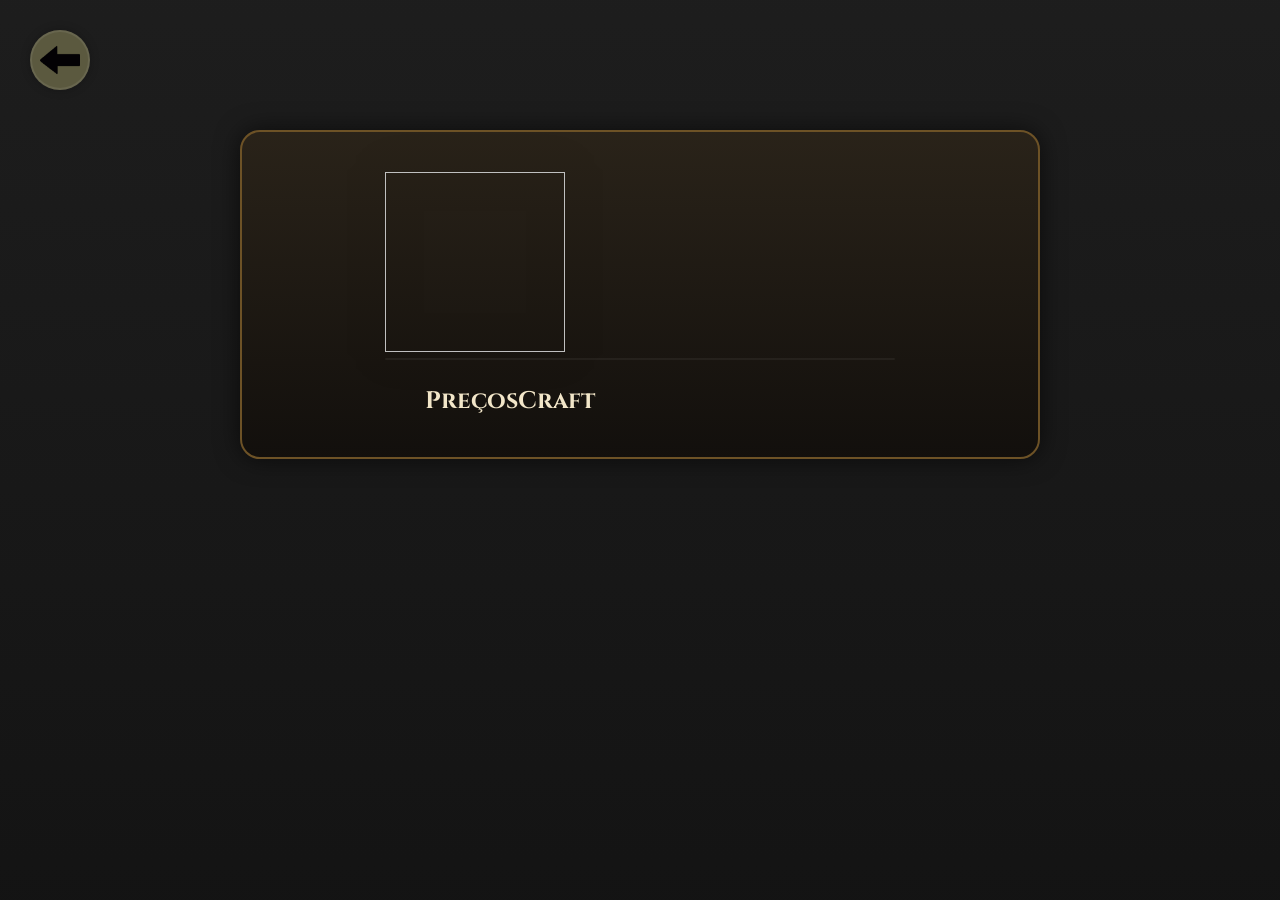
==== Pages/item.html @ 53d3d5e9 "Adição de novos arquivos, e melhorias em geral" ====
<!DOCTYPE html>
<html lang="pt-br">

<head>

    <meta charset="UTF-8">

    <meta
        name="viewport"
        content="width=device-width, initial-scale=1.0"
    >

    <title>Item</title>

    <link
        rel="stylesheet"
        href="../css/styleItem.css"
    >

    <link
rel="preconnect"
href="https://fonts.googleapis.com">

<link
rel="preconnect"
href="https://fonts.gstatic.com"
crossorigin>

<link
href="https://fonts.googleapis.com/css2?family=Cinzel:wght@400;600;700;800&display=swap"
rel="stylesheet">

</head>

<body>

    <a href="resources.html" class="back-button">
        <img style="width: 40px; height: 40px;" src="[data-uri]" alt="seta de voltar">
    </a>

    <div class="item-page">

        <div class="item-card">

            <div class="item-header">

                <img id="item-imagem">

                <div class="item-info">

                    <h1 id="item-nome"></h1>

                    <div id="item-tier"></div>

                </div>

            </div>

            <div class="item-section">

                <div id="item-title-card">
                    <h2>Preços</h2>
                    <h2>Craft</h2>   
                </div>

                <div id="item-precos" class="precos-grid"></div>

            </div>

        </div>

    </div>

    <script
        type="module"
        src="../js/item.js"
    ></script>

</body>

</html>
---- css/styleItem.css ----
* {

    margin: 0;

    padding: 0;

    box-sizing: border-box;
}

body {
    
    background:
        linear-gradient(rgba(10,10,10,0.92), rgba(10,10,10,0.96)),
        url("https://images.albiononline.com/uploads/media/default/media/5d5d0d3f0f6d3.jpg");

    background-size: cover;

    background-position: center;

    background-attachment: fixed;

    font-family: "Trebuchet MS", "Segoe UI", sans-serif;

    color: #f2e6c9;

    min-height: 100vh;

    padding: 30px;

    font-family: "Cinzel", serif;
}

.back-button {

    width: 60px;
    height: 60px;

    display: flex;
    align-items: center;
    justify-content: center;

    border-radius: 50%;

    background: #5b593f;

    border: 2px solid rgba(255, 255, 255, 0.08);

    cursor: pointer;

    transition: 0.2s;

    text-decoration: none;

    box-shadow: 0 0 10px rgba(0, 0, 0, 0.25);
}

.back-button:hover {

    background: #4e371c;

    transform: scale(1.05);
}

.back-button img {

    width: 28px ;
    height: 28px;

    object-fit: contain;

    pointer-events: none;
}

/* =========================
   ITEM PAGE
========================= */

.item-page {

    max-width: 800px;

    margin: 40px auto;

    background:
        linear-gradient(
            180deg,
            rgba(42,35,25,0.97),
            rgba(18,15,12,0.97)
        );

    border: 2px solid #6d5226;

    border-radius: 20px;

    padding: 40px;

    box-shadow:
        0 0 25px rgba(0,0,0,0.6);

    display: flex;

    flex-direction: column;

    align-items: center;

    gap: 25px;
}

/* =========================
   IMAGEM ITEM PAGE
========================= */

#item-imagem {

    width: 180px;

    height: 180px;

    object-fit: contain;

    filter:
        drop-shadow(0 0 18px rgba(0,0,0,0.6));
}

/* =========================
   NOME ITEM PAGE
========================= */

#item-nome {

    font-size: 40px;

    font-weight: 800;

    letter-spacing: 2px;

    color: #ffe29a;

    text-align: center;

    text-transform: uppercase;

    padding: 10px 0px -5px 0px;
    margin-bottom: 10px;

    border-radius: 14px;

    background:
        linear-gradient(
            180deg,
            rgba(255,255,255,0.03),
            rgba(0,0,0,0.15)
        );

    border:
        1px solid rgba(255,255,255,0.05);
}

/* =========================
   PREÇOS ITEM PAGE
========================= */

#item-precos {

    display: flex;

    flex-direction: column;

    gap: 20px;
}

/* =========================
   CARD DE CIDADE
========================= */

.city-price {

    padding: 20px;

    border-radius: 18px;

    border: 1px solid rgba(255,255,255,0.08);

    transition: 0.25s;

    box-shadow:
        0 6px 18px rgba(0,0,0,0.35);

    backdrop-filter: blur(4px);

    position: relative;

    overflow: hidden;

}

.city-price::before {

    content: "";

    position: absolute;

    top: 0;
    left: 0;

    width: 100%;
    height: 100%;

    background:
        linear-gradient(
            135deg,
            rgba(255,255,255,0.08),
            transparent
        );

    pointer-events: none;
}

.city-price:hover {

    transform:
        translateY(-5px) scale(1.02);

    box-shadow:
        0 10px 22px rgba(0,0,0,0.45);
}

.city-price:hover {

    transform: translateY(-3px);

    box-shadow:
        0 0 15px rgba(0,0,0,0.45);
}

/* Nome cidade */

.city-name {

    font-size: 16px;

    font-weight: 700;

    text-transform: uppercase;

    letter-spacing: 1px;

    margin-bottom: 12px;

    opacity: 0.9;
}

/* Valor */

.city-value {

    font-size: 30px;

    font-weight: 900;

    color: white;

    background:
        linear-gradient(
            180deg,
            rgba(255,255,255,0.12),
            rgba(0,0,0,0.15)
        );

    padding: 10px 16px;

    border-radius: 16px;

    display: inline-block;

    border:
        1px solid rgba(255,255,255,0.08);

    box-shadow:
        inset 0 1px 2px rgba(255,255,255,0.08),
        0 3px 10px rgba(0,0,0,0.25);
}

/* =========================
   RESPONSIVO ITEM PAGE
========================= */

@media (max-width: 700px) {

    .item-page {

        padding: 25px;
    }

    #item-imagem {

        width: 140px;
        height: 140px;
    }

    #item-nome {

        font-size: 28px;
    }
}
#item-tier{
    text-align: center;
    font-size: 24px;
    margin: 0px 10px 25px 10px;

    font-weight: 700;

    color: #cdbd9d;

    text-transform: uppercase;

    letter-spacing: 1px;

}
/* =========================
   WRAPPER PREÇO + CALC
========================= */

.city-card {
    display: flex;

    justify-content: space-between;
    width: 700px;

    align-items: stretch;

    gap: 20px;

    padding: 18px;

    border-radius: 18px;

    margin-bottom: 18px;

    border:
        1px solid rgba(255,255,255,0.06);
}

/* =========================
   LADO ESQUERDO
========================= */

.city-left {

    flex: 1;

    display: flex;

    flex-direction: column;

    justify-content: center;
}

/* =========================
   LADO DIREITO
========================= */

.city-right {

    width: 60%;

    border-left:
        1px solid rgba(255,255,255,0.08);

    padding-left: 20px;

    display: flex;

    align-items: center;

    flex-direction: column;

    justify-content: center;
}

.price {

    display: inline-flex;

    align-items: center;

    gap: 8px;

    padding: 8px 14px;

    border-radius: 999px;

    font-size: 14px;

    font-weight: bold;

    width: auto;

    flex: 0 0 auto;

    max-width: fit-content;
}


.thetford {
    background: #8f3fb0;
}

.bridgewatch {
    background: #df7a1d;
}

.martlock {
    background: #5f87b8;
}

.lymhurst {
    background: #8ea83b;
}

.caerleon {
    background: #111;
    color: white;
}

.fortsterling {
    background: #d8d2c8;
    color: black;
}


#item-title-card {
    display: flex;
    justify-content: space-between;
    align-items: center;
    padding: 0px 300px 0px 40px;
}
.craft-material {

    display: flex;

    align-items: center;

    gap: 20px;

    padding: 16px 18px;

    border-radius: 14px;

    background: rgba(255,255,255,.04);

    margin-bottom: 14px;
}

.craft-material-left {
    display: flex;

    align-items: center;

    gap: 12px;
}

.craft-img {

    width: 42px;

    height: 42px;

    object-fit: contain;
}
.craft-qtd {

    margin-right: 14px;

    color: #f0d28b;

    font-weight: bold;
}

.price-input,
.material-price {

    width: 90px;

    background: #1b1208;

    border: 1px solid rgba(255,255,255,.08);

    color: #fff;

    padding: 6px 10px;

    border-radius: 8px;

    outline: none;

    font-size: 15px;

    text-align: right;
}

.price-input:focus,
.material-price:focus {

    border-color: #d4a54c;
}


/* BRIDGEWATCH */

.price.bridgewatch input {

    background: #df7a1d;
}


/* MARTLOCK */

.price.martlock input {

    background: #5f87b8;
}


/* LYMHURST */

.price.lymhurst input {

    background: #8ea83b;
}


/* THETFORD */

.price.thetford input {

    background: #8f3fb0;    
}


/* FORT STERLING */

.price.fortsterling input {

    background: #d8d2c8;

    color: black;
}


/* CAERLEON */

.price.caerleon input {
    background: #111;
        color: white;
}
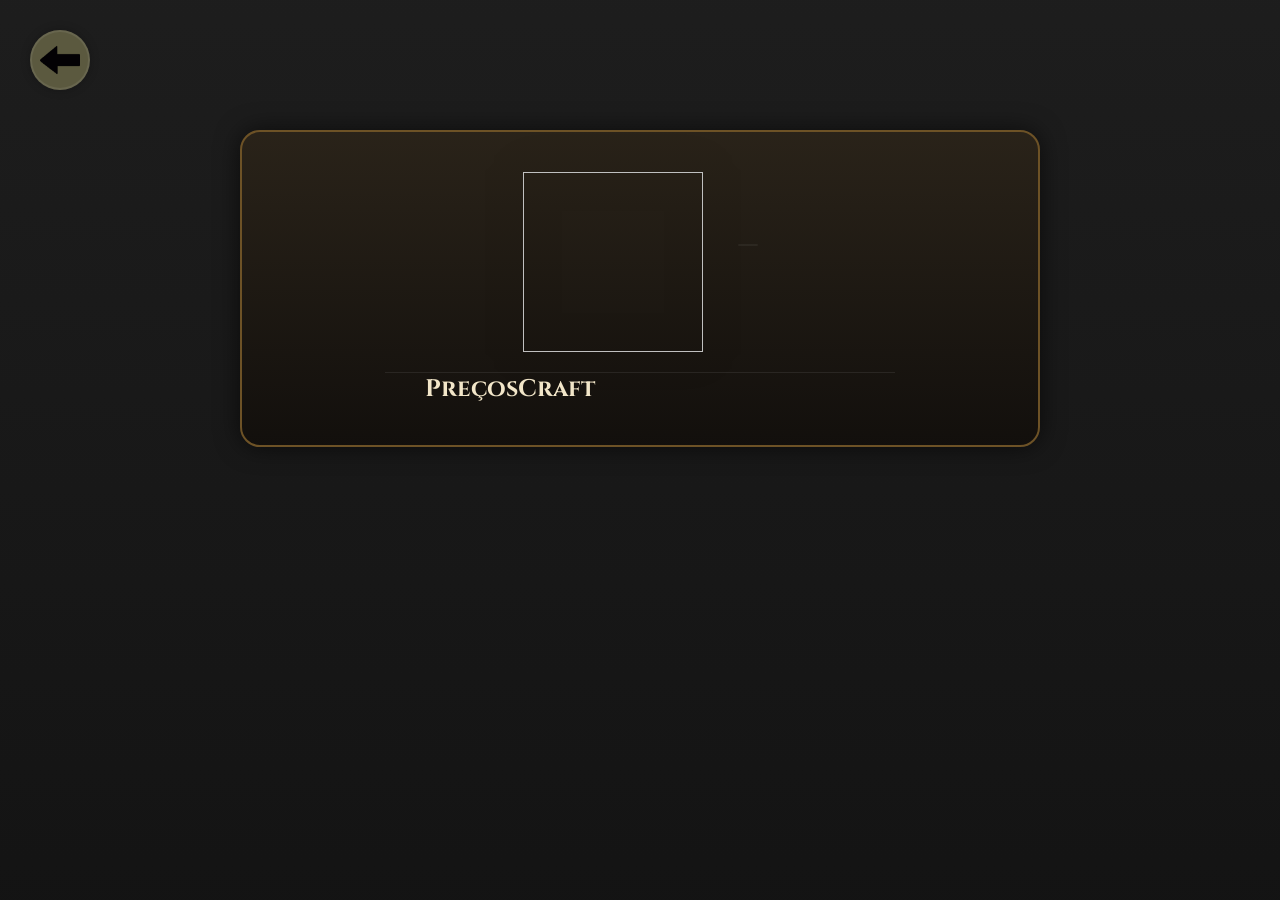
==== commit 82f87c7b: "Melhorias no CSS" ====
--- a/Pages/item.html
+++ b/Pages/item.html
@@ -10,7 +10,7 @@
         content="width=device-width, initial-scale=1.0"
     >
 
-    <title>Item</title>
+    <title>WEBALBION</title>
 
     <link
         rel="stylesheet"
--- a/css/styleItem.css
+++ b/css/styleItem.css
@@ -28,6 +28,33 @@
     padding: 30px;
 
     font-family: "Cinzel", serif;
+}
+
+.item-header {
+
+    width: 100%;
+
+    display: flex;
+
+    align-items: center;
+
+    justify-content: center;
+
+    gap: 35px;
+
+    padding-bottom: 20px;
+
+    border-bottom:
+        1px solid rgba(255,255,255,0.08);
+}
+
+.item-info {
+
+    display: flex;
+
+    flex-direction: column;
+
+    justify-content: center;
 }
 
 .back-button {
@@ -553,4 +580,249 @@
 .price.caerleon input {
     background: #111;
         color: white;
+}
+
+/* =========================
+   RESPONSIVO ITEM MOBILE
+========================= */
+
+@media (max-width: 700px) {
+
+    .back-button {
+        margin-bottom: 10px;
+
+        width: 46px;
+        height: 46px;
+    }
+
+    .back-button img {
+
+        width: 20px !important;
+        height: 20px !important;
+    }
+
+    body {
+
+        padding: 15px;
+    }
+
+    .item-page {
+
+        width: 100%;
+
+        padding: 20px;
+
+        margin: 20px auto;
+    }
+
+    /* HEADER ITEM */
+
+    .item-header {
+
+        display: flex;
+
+        flex-direction: column;
+
+        align-items: center;
+
+        text-align: center;
+
+        gap: 15px;
+    }
+
+    #item-imagem {
+
+        width: 120px;
+        height: 120px;
+    }
+
+    #item-nome {
+
+        font-size: 26px;
+
+        line-height: 1.2;
+
+        padding: 10px;
+    }
+
+    #item-tier {
+
+        font-size: 18px;
+
+        margin-bottom: 10px;
+    }
+
+    /* TITULOS */
+
+    #item-title-card {
+
+        padding: 0;
+
+        justify-content: space-between;
+
+        gap: 20px;
+
+        margin-bottom: 15px;
+    }
+
+    #item-title-card h2 {
+
+        font-size: 18px;
+    }
+
+    /* CARD CIDADE */
+
+    .city-card {
+
+        width: 100%;
+
+        flex-direction: column;
+
+        gap: 20px;
+
+        padding: 16px;
+    }
+
+    .city-left {
+
+        width: 100%;
+
+        align-items: center;
+    }
+
+    .city-right {
+
+        width: 100%;
+
+        border-left: none;
+
+        border-top:
+            1px solid rgba(255,255,255,0.08);
+
+        padding-left: 0;
+
+        padding-top: 18px;
+    }
+
+    /* PREÇO */
+
+    .price {
+
+        width: 100%;
+
+        justify-content: space-between;
+
+        max-width: 100%;
+    }
+
+    .price-input {
+
+        width: 110px;
+    }
+
+    /* MATERIAIS */
+
+    .craft-material {
+
+        flex-direction: column;
+
+        align-items: flex-start;
+
+        gap: 12px;
+    }
+
+    .craft-material-left {
+
+        width: 100%;
+    }
+
+    .craft-material-right {
+
+        width: 100%;
+
+        display: flex;
+
+        justify-content: space-between;
+
+        align-items: center;
+    }
+
+    .material-price {
+
+        width: 120px;
+    }
+
+    /* TOTAL */
+
+    .craft-total {
+
+        display: flex;
+
+        flex-direction: column;
+
+        gap: 14px;
+
+        margin-top: 10px;
+    }
+
+    .craft-cost,
+    .craft-profit {
+
+        width: 100%;
+
+        display: flex;
+
+        justify-content: space-between;
+
+        align-items: center;
+    }
+
+    .item-header {
+
+        flex-direction: column;
+
+        text-align: center;
+
+        gap: 15px;
+    }
+}
+
+/* =========================
+   TABLET
+========================= */
+
+@media (min-width: 701px) and (max-width: 1100px) {
+
+    .back-button {
+
+        margin-bottom: 10px;
+        width: 46px;
+        height: 46px;
+    }
+
+    .back-button img {
+
+        width: 20px !important;
+        height: 20px !important;
+    }   
+
+    .city-card {
+
+        width: 100%;
+    }
+
+    .item-page {
+
+        max-width: 95%;
+    }
+
+    #item-title-card {
+
+        padding: 0 120px 0 20px;
+    }
+
+    .city-right {
+
+        width: 55%;
+    }
 }
